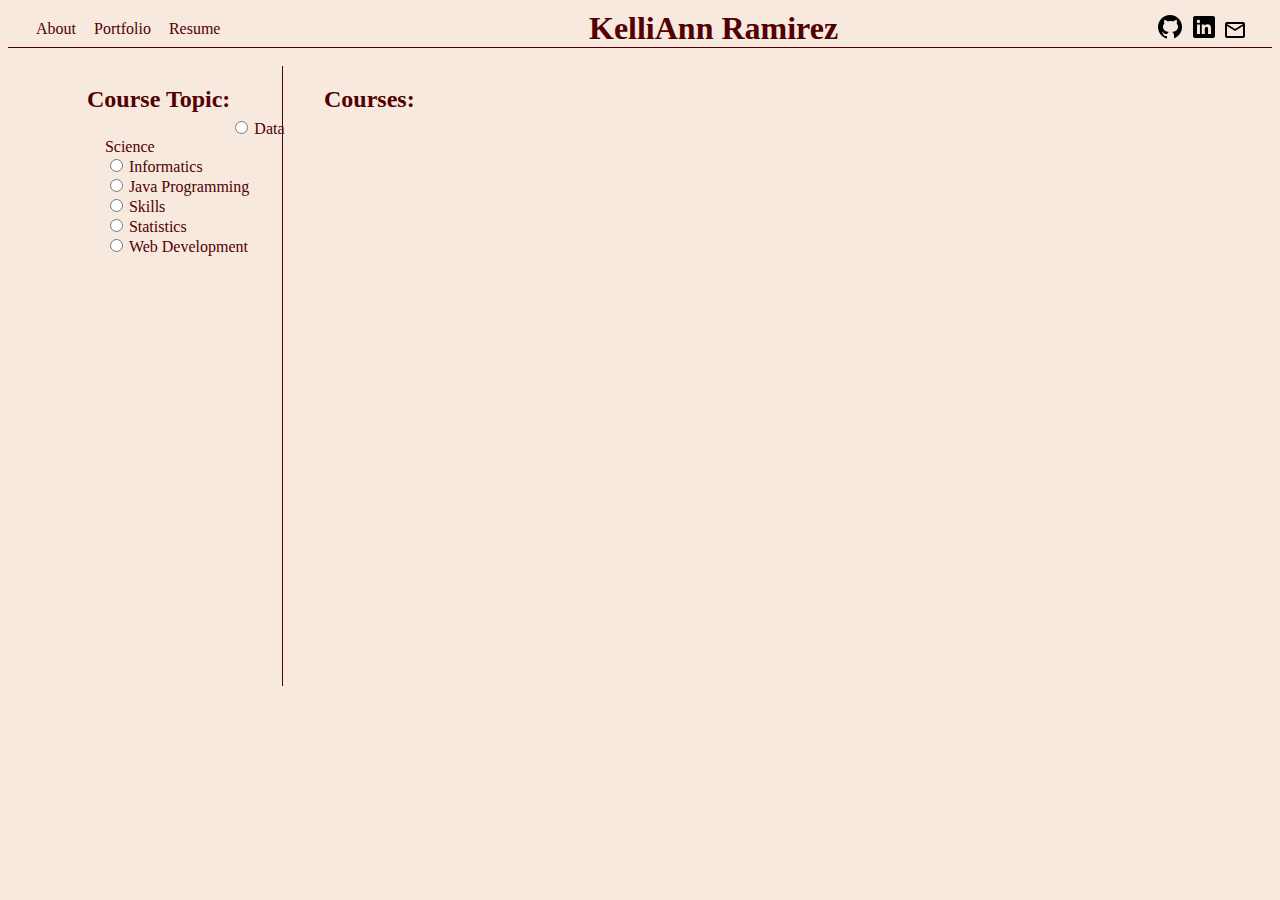
==== docs/courses.html @ e4049190 "added docs folder and moved files" ====
<!DOCTYPE html>
<html>
    <head>
        <meta charset="utf-8">
        <meta name="viewport" content="width=device-width, initial-scale=1">
        <title>Courses</title>
        <link href="https://cdn.jsdelivr.net/npm/bootstrap@5.2.2/dist/css/bootstrap.min.css" 
              rel="stylesheet" 
              integrity="sha384-Zenh87qX5JnK2Jl0vWa8Ck2rdkQ2Bzep5IDxbcnCeuOxjzrPF/et3URy9Bv1WTRi"
              crossorigin="anonymous">
        <link rel="stylesheet" href="general.css" />
        <link rel="stylesheet" href="courses.css" />
    </head>

    <header>
        <div id="header-flex">
            <nav id="navbar">
                <ul id="main">
                    <li id="nav-item"><a href="index.html">About</a></li>
                    <li id="nav-item">
                        <div class="dropdown">
                            <a class="nav-item" href="#">
                                Portfolio
                            </a>
                        
                            <ul class="dropdown-content">
                                <li><a class="dropdown-item" href="courses.html">Courses</a></li>
                                <li><a class="dropdown-item" href="projects.html">Projects</a></li>
                            </ul>
                        </div>
                    </li>
                    <li id="nav-item"><a target="_blank" href="../other/Resume.pdf">Resume</a></li>
                </ul>
            </nav>
            <h1 id="top-middle">KelliAnn Ramirez</h1>

            <div id="imgs">
                <a target="_blank" href="https://github.com/kelliannr"></a>
                    <img src="../images/github.png" />
                    <!-- https://icons8.com/icon/62856/github -->
                </a>
                <a target="_blank" href="https://linkedin.com/in/kelliann-ramirez/">
                    <img src="../images/linkedin.png" />
                    <!-- https://icons8.com/icon/98960/linkedin" -->
                </a>
                <a target="_blank" href="mailto:kmramirez125@gmail.com">
                    <img src="../images/envelope.png" />
                    <!-- https://icons8.com/icon/85022/envelope" -->
                </a>
            </div>
        </div>
    </header>

    <div class="sep"></div>
    <br />
    
    <body>
        <!-- Code credit for showing and hiding based on radio buttons:
            https://www.tutorialrepublic.com/faq/show-hide-divs-based-on-radio-button-selection-in-jquery.php#:~:text=Answer%3A%20Use%20the%20jQuery%20show,value%20is%20set%20to%20none%20.-->

        <div id="left-side">
            <h2>Course Topic:</h2>
            <br /><br />
            <ul>
                <li><label><input type="radio" name="course-radio" value="data-sci">Data Science</label></li>
                <li><label><input type="radio" name="course-radio" value="info">Informatics</label></li>
                <li><label><input type="radio" name="course-radio" value="java">Java Programming</label></li>
                <li><label><input type="radio" name="course-radio" value="skills">Skills</label></li>
                <li><label><input type="radio" name="course-radio" value="stats">Statistics</label></li>
                <li><label><input type="radio" name="course-radio" value="web-dev">Web Development</label></li>
            </ul>
        </div>

        <div id="vertical"></div>

        <div id="right-side">
            <h2>Courses:</h2>
            <div class="data-sci course-group">
                <h3>INFO 180: Introduction to Data Science</h3>
                <p><strong>When:</strong> Fall Quarter 2022</p>
                <p>
                    Introduced elements of data science including data collection, management, cleaning as well as
                    summarizing and visualizing data. (based on the UW MyPlan description)
                </p>

                <div class="sep"></div>
                <br />

                <h3>INFO 201: Foundational Skills for Data Science</h3>
                <p><strong>When:</strong> Fall Quarter 2022</p>
                <p>
                    Introduced tools and skills necessary to transform data into knowledge which included data
                    manipulation, analysis and visualization. Also included data programming languages, version control
                    and collaborative team programming through Git and GitHub. (based on the UW MyPlan description)
                </p>
            </div>

            <div class="info course-group">
                <h3>INFO 200: Intellectual Foundations of Informatics</h3>
                <p><strong>When:</strong> Winter Quarter 2022</p>
                <p>
                    Introduced the theory of informatics including what it is, how people interact with information, how
                    human values shape information and how information shape individuals and societies. (based on the UW
                    MyPlan description)
                </p>
            </div>
            
            <div class="java course-group">
                <h3>AP Computer Science A</h3>
                <p><strong>When:</strong> Junior Year of High School, 2019-2020</p>
                <p>
                    Learned programming concepts through the Java language. Included concepts such as user input, 
                    object-oriented programming, encapsulation and polymorphism
                </p>

                <div class="sep"></div>
                <br />

                <h3>Advanced Programming Topics</h3>
                <p><strong>When:</strong> Senior Year of High School, 2020-2021</p>
                <p>
                    A class taken after AP Computer Science A. Introduced more advanced Java concepts such as event handlers,
                    threads, packages and machine learning.
                </p>

                <div class="sep"></div>
                <br />

                <h3>CSE 142: Computer Programming I</h3>
                <p><strong>When:</strong> Spring Quarter 2022</p>
                <p>
                    Basic Java procedural programming including control structures, arrays and defining objects.
                </p>

                <div class="sep"></div>
                <br />

                <h3>CSE 143: Computer Programming II</h3>
                <p><strong>When:</strong> Summer Quarter 2022</p>
                <p>
                    Continuation of CSE 143. More advanced Java concepts including linked lists, binary trees and
                    recursion.
                </p>
            </div>

            <div class="skills course-group">
                <h3>Microsoft Office Certification</h3>
                <p><strong>When:</strong> Senior Year of High School, 2020</p>
                <p>
                    Learned features of Microsoft Word, PowerPoint and Excel to become certified in the platforms.
                </p>
            </div>

            <div class="stats course-group">
                <h3>CS&SS 221: Statistical Conceptss and Methods for the Social Sciences</h3>
                <p><strong>When:</strong> Spring Quarter 2022</p>
                <p>
                    Developed statistical literacy. Examined statistical studies, study designs, inferences, summaries
                    of different kinds of data, estimation, significance tests and more. Emphasized social science examples
                    and cases. (based on the UW MyPlan description)
                </p>
            </div>

            <div class="web-dev course-group">
                <h3>Web Design</h3>
                <p><strong>When:</strong> Sophomore Year of High School, 2018</p>
                <p>
                    Used HTML and CSS to create websites
                </p>
            </div>

        </div>

        <script src="https://cdn.jsdelivr.net/npm/bootstrap@5.2.2/dist/js/bootstrap.bundle.min.js" 
                integrity="sha384-OERcA2EqjJCMA+/3y+gxIOqMEjwtxJY7qPCqsdltbNJuaOe923+mo//f6V8Qbsw3" 
                crossorigin="anonymous">
        </script>
        <script src="https://ajax.googleapis.com/ajax/libs/jquery/3.6.1/jquery.min.js"></script>
        <script src="index.js" charset="utf-8"></script>
        
    </body>
    
</html>
---- docs/general.css ----
body {
    font-family: 'Times New Roman', Times, serif;
    background-color: #F7E9DE;
}

.sep {
    height: 1px;
    background-color: #520002;
}

/*.nav-item:hover a {
    color: blueviolet;
}*/

#nav-item {
    float: left;
    list-style: none;
    text-decoration: none;
    padding-left: 10px;
}

#nav-item a {
    display: block;
    padding-left: 8px;
    text-decoration: none;
    color: #520002;
}

#header-flex {
    display: flex;
    align-items: center;
    justify-content: center;
    margin-top: 10px;
    padding-left: 10px;
}

@font-face {
    font-family: fancyFont;
    src: url(other/HerrVonMuellerhoff-Regular.ttf);
}

#top-middle {
    display: inline;
    align-content: center;
    justify-content: center;
    margin: auto;
    margin-left: 26.2%;/* 27.3, 22.5*/
    color: #520002;
    font-family: fancyFont;
}

#comp {
    text-align: center;
    color: #520002;
    font-family: fancyFont;
}

#main {
    display: inline;
    margin: auto;
}

#imgs {
    display: inline;
    margin-left: auto;
    margin-right: 25px;
}

#imgs a {
    text-decoration: none;
}

.dropdown {
    position: relative;
    display: inline-block;
}

.dropdown-content {
    display: none;
    position: absolute;
    background-color: /*#DCE5DC;*/white;
    min-width: 100px; /* 75px */
    box-shadow: 0px 8px 16px 0px rgba(0, 0, 0, 0.2);
    padding: 12px 16px;
    list-style: none;
}

.dropdown:hover .dropdown-content {
    display: block;
    z-index: 10;
}

.test {
    border: 1px solid #777;
}
---- docs/courses.css ----
#left-side {
    /*background-color: green;*/
    float: left;
    width: 25%;
    /*margin-left: 3%;*/
}

#left-side li {
    list-style: none;
    /*padding: 0.5%;*/
}

#left-side h2 {
    margin-left: 25%;
    float: left;
}

#left-side ul {
    margin-left: 18%;
}

#left-side, #right-side {
    color: #520002;
}

input[type="radio"] {
    margin-right: 6px;
}

.course-group {
    display: none;
}

#right-side {
    float: left;
    width: 72%;
}

#vertical {
    border-left: 1px solid #520002;
    height: 620px;
    position: absolute;
    left: 22%;
}
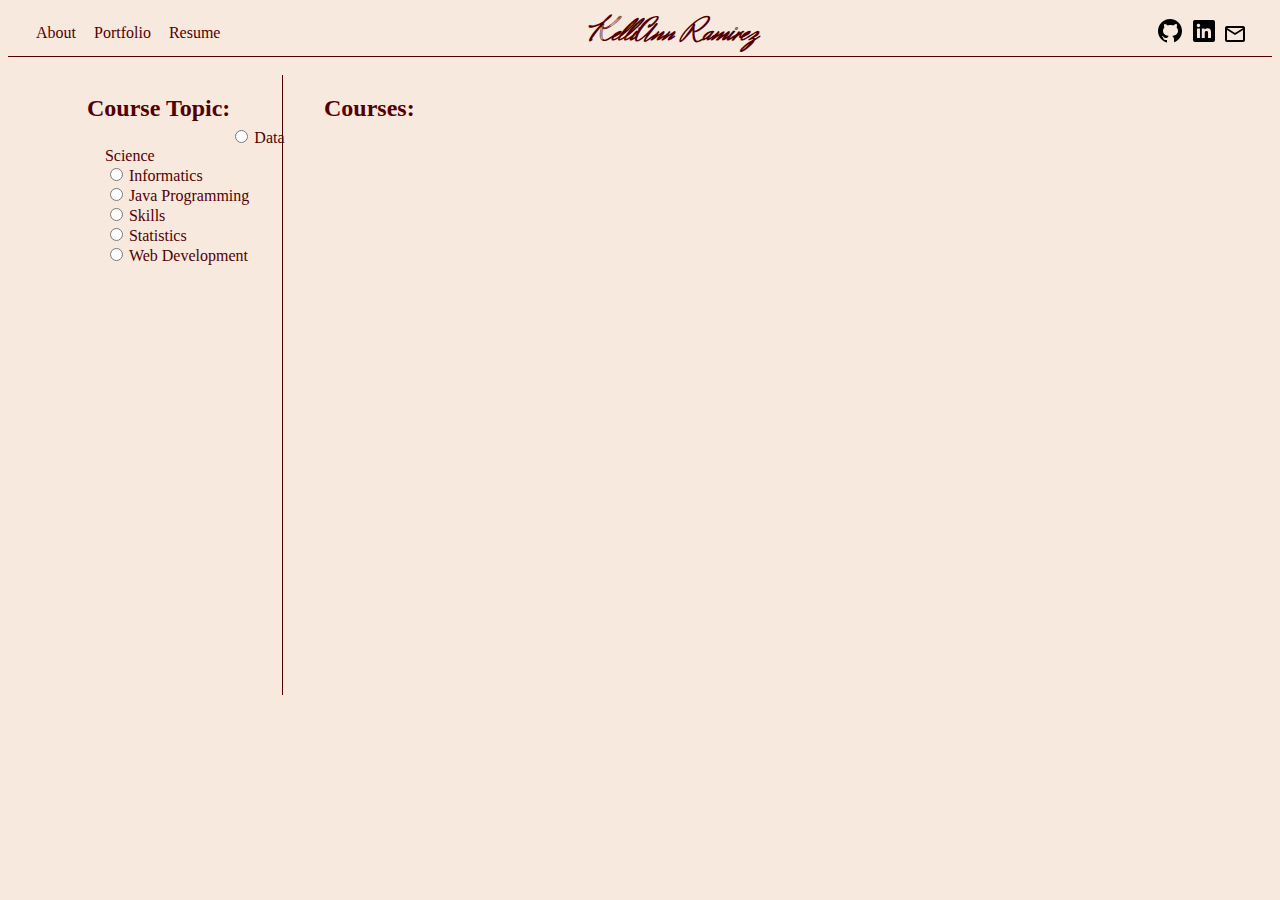
==== commit a9a5f09a: "moved folders around" ====
--- a/docs/courses.html
+++ b/docs/courses.html
@@ -36,15 +36,15 @@
 
             <div id="imgs">
                 <a target="_blank" href="https://github.com/kelliannr"></a>
-                    <img src="../images/github.png" />
+                    <img src="images/github.png" />
                     <!-- https://icons8.com/icon/62856/github -->
                 </a>
                 <a target="_blank" href="https://linkedin.com/in/kelliann-ramirez/">
-                    <img src="../images/linkedin.png" />
+                    <img src="images/linkedin.png" />
                     <!-- https://icons8.com/icon/98960/linkedin" -->
                 </a>
                 <a target="_blank" href="mailto:kmramirez125@gmail.com">
-                    <img src="../images/envelope.png" />
+                    <img src="images/envelope.png" />
                     <!-- https://icons8.com/icon/85022/envelope" -->
                 </a>
             </div>
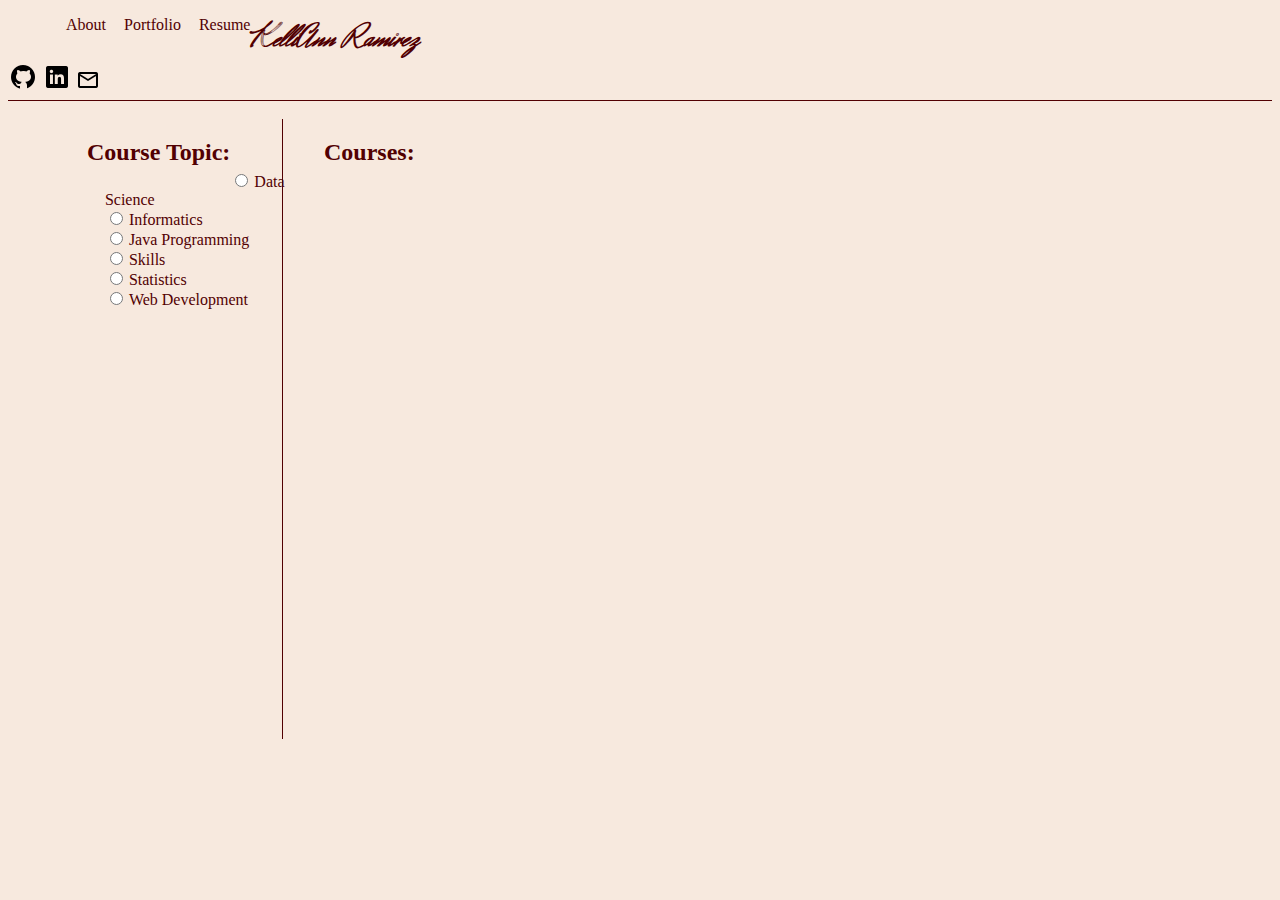
==== commit f182bcd2: "changed nav structure" ====
--- a/docs/courses.html
+++ b/docs/courses.html
@@ -13,40 +13,45 @@
     </head>
 
     <header>
-        <div id="header-flex">
-            <nav id="navbar">
-                <ul id="main">
-                    <li id="nav-item"><a href="index.html">About</a></li>
-                    <li id="nav-item">
-                        <div class="dropdown">
-                            <a class="nav-item" href="#">
-                                Portfolio
-                            </a>
-                        
-                            <ul class="dropdown-content">
-                                <li><a class="dropdown-item" href="courses.html">Courses</a></li>
-                                <li><a class="dropdown-item" href="projects.html">Projects</a></li>
-                            </ul>
-                        </div>
-                    </li>
-                    <li id="nav-item"><a target="_blank" href="../other/Resume.pdf">Resume</a></li>
-                </ul>
-            </nav>
-            <h1 id="top-middle">KelliAnn Ramirez</h1>
-
-            <div id="imgs">
-                <a target="_blank" href="https://github.com/kelliannr"></a>
-                    <img src="images/github.png" />
-                    <!-- https://icons8.com/icon/62856/github -->
-                </a>
-                <a target="_blank" href="https://linkedin.com/in/kelliann-ramirez/">
-                    <img src="images/linkedin.png" />
-                    <!-- https://icons8.com/icon/98960/linkedin" -->
-                </a>
-                <a target="_blank" href="mailto:kmramirez125@gmail.com">
-                    <img src="images/envelope.png" />
-                    <!-- https://icons8.com/icon/85022/envelope" -->
-                </a>
+        <div class="container text-center" id="header-flex">
+            <div class="row justify-content-center">
+                <div class="col-4 align-self-start">
+                    <nav id="navbar">
+                        <ul id="main">
+                            <li id="nav-item"><a href="index.html">About</a></li>
+                            <li id="nav-item">
+                                <div class="dropdown">
+                                    <a class="nav-item" href="#">
+                                        Portfolio
+                                    </a>
+                                
+                                    <ul class="dropdown-content">
+                                        <li><a class="dropdown-item" href="courses.html">Courses</a></li>
+                                        <li><a class="dropdown-item" href="projects.html">Projects</a></li>
+                                    </ul>
+                                </div>
+                            </li>
+                            <li id="nav-item"><a target="_blank" href="other/Resume.pdf">Resume</a></li>
+                        </ul>
+                    </nav>
+                </div>
+                <div class="col-4">
+                    <h1 id="top-middle">KelliAnn Ramirez</h1>
+                </div>
+                <div class="col-4 align-self-center" id="imgs">
+                    <a target="_blank" href="https://github.com/kelliannr">
+                        <img src="images/github.png" />
+                        <!-- https://icons8.com/icon/62856/github -->
+                    </a>
+                    <a target="_blank" href="https://linkedin.com/in/kelliann-ramirez/">
+                        <img src="images/linkedin.png" />
+                        <!-- https://icons8.com/icon/98960/linkedin -->
+                    </a>
+                    <a target="_blank" href="mailto:kmramirez125@gmail.com">
+                        <img src="images/envelope.png" />
+                        <!-- https://icons8.com/icon/85022/envelope -->
+                    </a>
+                </div>
             </div>
         </div>
     </header>
@@ -179,5 +184,4 @@
         <script src="index.js" charset="utf-8"></script>
         
     </body>
-    
 </html>--- a/docs/general.css
+++ b/docs/general.css
@@ -27,11 +27,9 @@
 }
 
 #header-flex {
-    display: flex;
-    align-items: center;
-    justify-content: center;
-    margin-top: 10px;
-    padding-left: 10px;
+    margin-top: 4px;
+    margin-bottom: 4px;
+    /*background-color: aqua;*/
 }
 
 @font-face {
@@ -43,7 +41,7 @@
     display: inline;
     align-content: center;
     justify-content: center;
-    margin: auto;
+    /*margin: auto;
     margin-left: 26.2%;/* 27.3, 22.5*/
     color: #520002;
     font-family: fancyFont;
@@ -54,16 +52,16 @@
     color: #520002;
     font-family: fancyFont;
 }
-
+/*
 #main {
     display: inline;
     margin: auto;
-}
+}*/
 
 #imgs {
     display: inline;
-    margin-left: auto;
-    margin-right: 25px;
+    /*margin-left: auto;
+    margin-right: 25px;*/
 }
 
 #imgs a {
